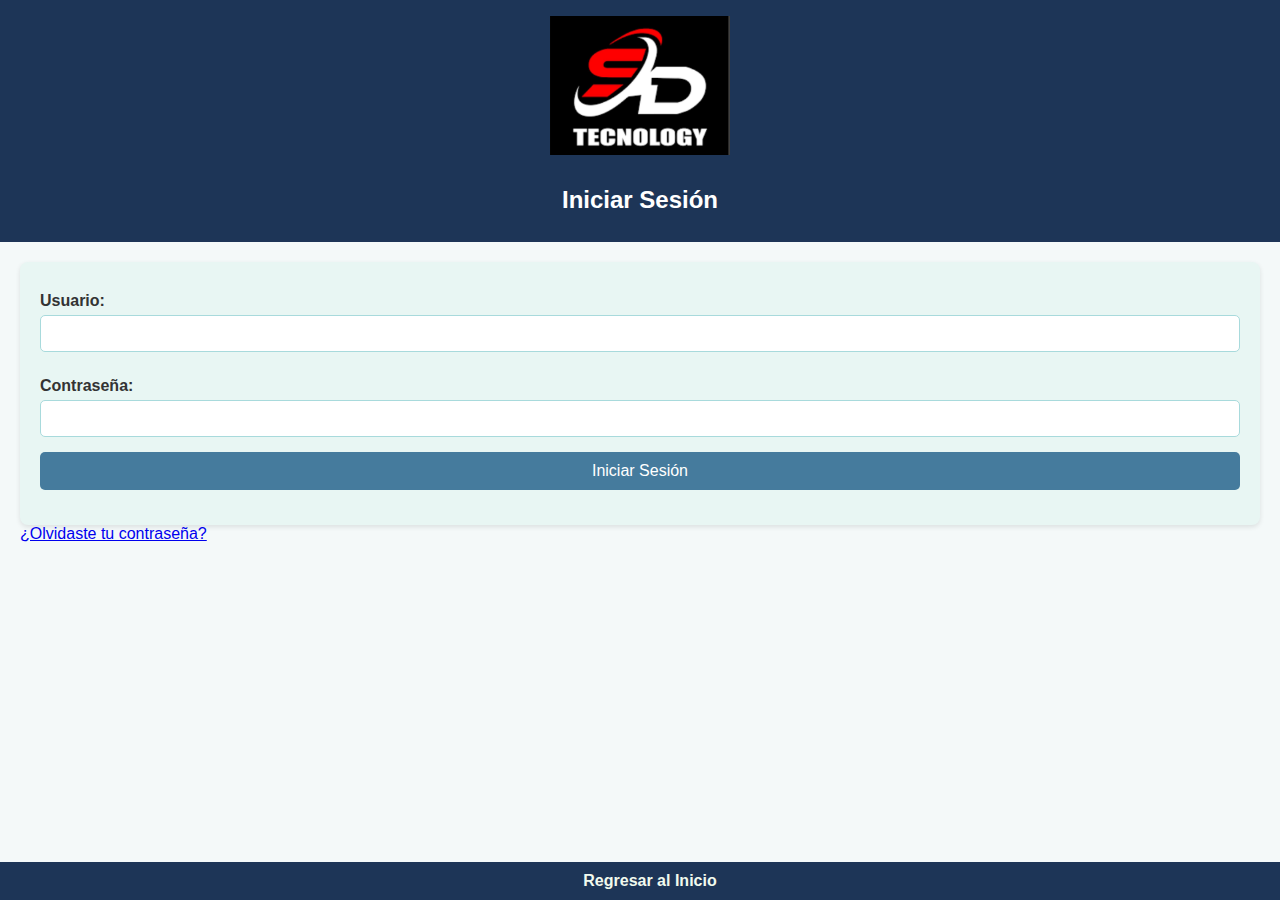
==== login.html @ 15df52c1 "Añadir proyecto" ====
<!DOCTYPE html>
<html lang="es">
<head>
    <meta charset="UTF-8">
    <meta name="viewport" content="width=device-width, initial-scale=1.0">
    <title>Iniciar Sesión</title>
    <link rel="stylesheet" href="estilos.css">
</head>
<body>
    <header>
        <img src="sd-technology.jpeg" alt="Logo SD Technology" class="logo-principal">
        <h1>Iniciar Sesión</h1>
    </header>
    <main>
        <form id="form-login">
            <label for="usuario">Usuario:</label>
            <input type="text" id="usuario" required>
            <label for="contrasena">Contraseña:</label>
            <input type="password" id="contrasena" required>
            <button type="button" onclick="iniciarSesion()">Iniciar Sesión</button>
        </form>
        <a href="recuperar.html" class="boton">¿Olvidaste tu contraseña?</a>
    </main>
    <footer>
        <a href="index.html" class="boton">Regresar al Inicio</a>
    </footer>
</body>
<script>
    function iniciarSesion() {
        alert("Inicio de sesión exitoso.");
        window.location.href = "inventario.html";
    }
</script>
</html>
---- estilos.css ----
body {
    font-family: Arial, sans-serif;
    margin: 0;
    padding: 0;
    background-color: #f4f9f9; /* Fondo claro */
    color: #333; /* Texto oscuro */
}

header {
    background-color: #1d3557; /* Azul oscuro */
    color: white;
    text-align: center;
    padding: 1em;
}

.logo-principal {
    max-width: 180px;
    margin-bottom: 15px;
}

h1 {
    font-size: 1.5em;
    margin: 0.5em 0;
}

main {
    padding: 20px;
}

form {
    background-color: #e8f6f3; /* Fondo suave */
    padding: 20px;
    border-radius: 8px;
    box-shadow: 0 2px 5px rgba(0, 0, 0, 0.1);
}

label {
    display: block;
    margin: 10px 0 5px;
    font-weight: bold;
}

input, button, select {
    width: 100%;
    padding: 10px;
    margin-bottom: 15px;
    border: 1px solid #a8dadc; /* Verde claro */
    border-radius: 5px;
    box-sizing: border-box;
}

button {
    background-color: #457b9d; /* Azul llamativo */
    color: white;
    font-size: 1em;
    border: none;
    cursor: pointer;
    transition: background-color 0.3s ease;
}

button:hover {
    background-color: #1d3557; /* Azul oscuro */
}

footer {
    background-color: #1d3557; /* Azul oscuro */
    color: white;
    text-align: center;
    padding: 10px;
    position: fixed;
    bottom: 0;
    width: 100%;
}

footer a {
    color: #f1faee; /* Blanco suave */
    margin: 0 10px;
    text-decoration: none;
    font-weight: bold;
}

footer a:hover {
    text-decoration: underline;
}

table {
    width: 100%;
    border-collapse: collapse;
    margin: 20px 0;
}

table th, table td {
    border: 1px solid #a8dadc; /* Verde claro */
    padding: 10px;
    text-align: left;
}

table th {
    background-color: #457b9d; /* Azul llamativo */
    color: white;
}

.red-social {
    max-width: 30px; /* Tamaño reducido */
    margin: 10px; /* Espaciado alrededor de las imágenes */
    transition: transform 0.3s ease; /* Efecto suave al pasar el cursor */
}

.red-social:hover {
    transform: scale(1.2); /* Aumenta el tamaño ligeramente al pasar el cursor */
}
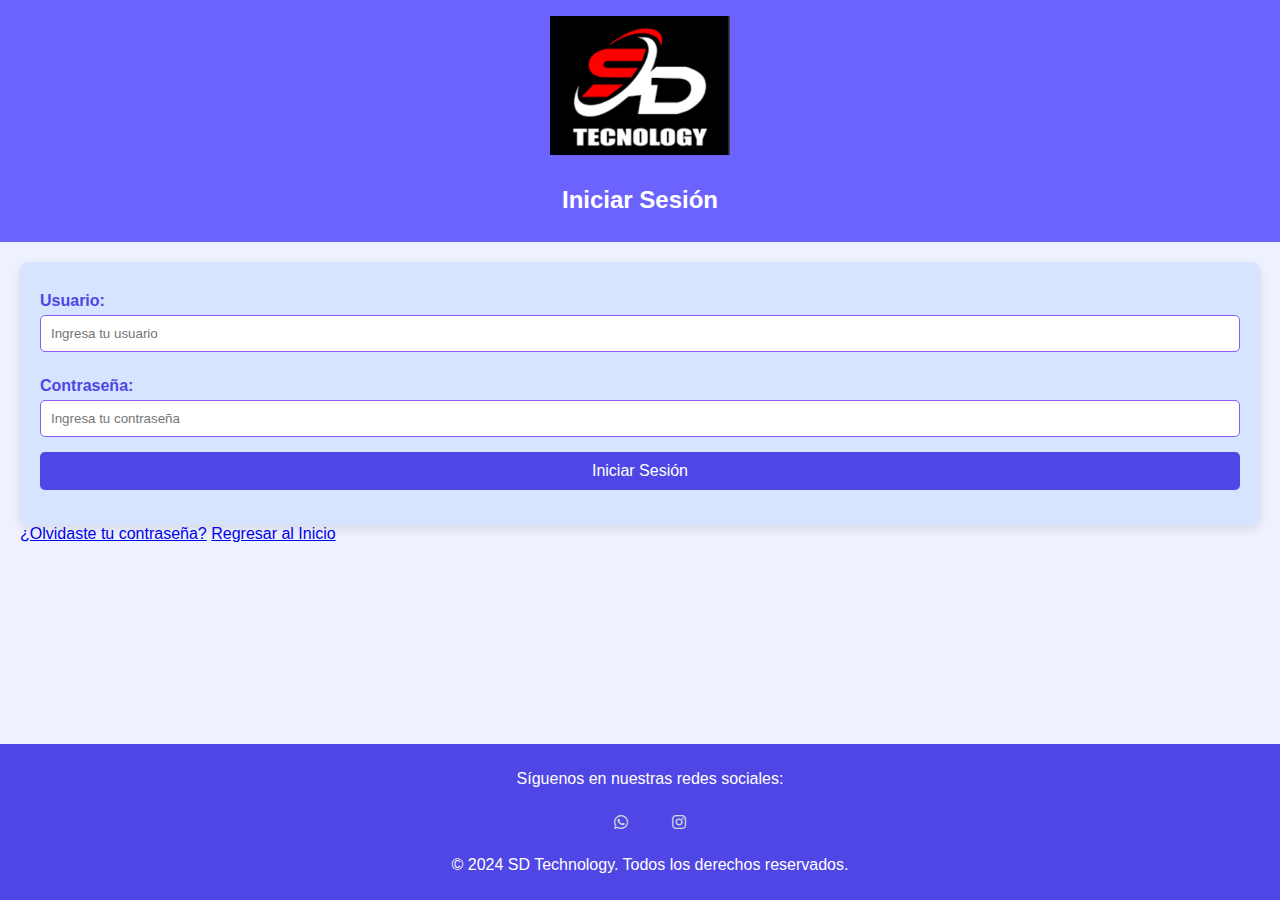
==== commit 1c02230a: "login" ====
--- a/login.html
+++ b/login.html
@@ -3,26 +3,39 @@
 <head>
     <meta charset="UTF-8">
     <meta name="viewport" content="width=device-width, initial-scale=1.0">
+    <meta name="description" content="Inicia sesión en SD Technology para acceder a tus servicios personalizados.">
+    <meta property="og:title" content="Iniciar Sesión - SD Technology">
+    <meta property="og:description" content="Accede a tu cuenta para gestionar servicios tecnológicos.">
+    <meta property="og:image" content="sd-technology.jpeg">
+    <meta property="og:url" content="https://tu-dominio.com/login.html">
+    <meta name="twitter:card" content="summary_large_image">
     <title>Iniciar Sesión</title>
     <link rel="stylesheet" href="estilos.css">
+    <link href="https://cdnjs.cloudflare.com/ajax/libs/font-awesome/6.0.0-beta3/css/all.min.css" rel="stylesheet">
 </head>
 <body>
     <header>
-        <img src="sd-technology.jpeg" alt="Logo SD Technology" class="logo-principal">
+        <img src="sd-technology.jpeg" alt="Logo de SD Technology" class="logo-principal">
         <h1>Iniciar Sesión</h1>
     </header>
     <main>
         <form id="form-login">
             <label for="usuario">Usuario:</label>
-            <input type="text" id="usuario" required>
+            <input type="text" id="usuario" placeholder="Ingresa tu usuario" required>
             <label for="contrasena">Contraseña:</label>
-            <input type="password" id="contrasena" required>
+            <input type="password" id="contrasena" placeholder="Ingresa tu contraseña" required>
             <button type="button" onclick="iniciarSesion()">Iniciar Sesión</button>
         </form>
-        <a href="recuperar.html" class="boton">¿Olvidaste tu contraseña?</a>
+        <nav id="opciones-adicionales">
+            <a href="recuperar.html" class="boton">¿Olvidaste tu contraseña?</a>
+            <a href="index.html" class="boton">Regresar al Inicio</a>
+        </nav>
     </main>
     <footer>
-        <a href="index.html" class="boton">Regresar al Inicio</a>
+        <p>Síguenos en nuestras redes sociales:</p>
+        <a href="https://wa.me/tu-numero" target="_blank"><i class="fab fa-whatsapp red-social"></i></a>
+        <a href="https://instagram.com/tu-cuenta" target="_blank"><i class="fab fa-instagram red-social"></i></a>
+        <p>&copy; 2024 SD Technology. Todos los derechos reservados.</p>
     </footer>
 </body>
 <script>
--- a/estilos.css
+++ b/estilos.css
@@ -1,13 +1,13 @@
 body {
-    font-family: Arial, sans-serif;
+    font-family: 'Comic Sans MS', sans-serif;
     margin: 0;
     padding: 0;
-    background-color: #f4f9f9; /* Fondo claro */
-    color: #333; /* Texto oscuro */
+    background-color: #eef2ff; /* Fondo azul claro */
+    color: #222; /* Texto más oscuro para mejor contraste */
 }
 
 header {
-    background-color: #1d3557; /* Azul oscuro */
+    background-color: #6c63ff; /* Morado vibrante */
     color: white;
     text-align: center;
     padding: 1em;
@@ -28,29 +28,30 @@
 }
 
 form {
-    background-color: #e8f6f3; /* Fondo suave */
+    background-color: #d6e4ff; /* Azul pastel suave */
     padding: 20px;
     border-radius: 8px;
-    box-shadow: 0 2px 5px rgba(0, 0, 0, 0.1);
+    box-shadow: 0 4px 10px rgba(0, 0, 0, 0.1);
 }
 
 label {
     display: block;
     margin: 10px 0 5px;
     font-weight: bold;
+    color: #4f46e5; /* Azul fuerte */
 }
 
 input, button, select {
     width: 100%;
     padding: 10px;
     margin-bottom: 15px;
-    border: 1px solid #a8dadc; /* Verde claro */
+    border: 1px solid #8b5cf6; /* Morado suave */
     border-radius: 5px;
     box-sizing: border-box;
 }
 
 button {
-    background-color: #457b9d; /* Azul llamativo */
+    background-color: #4f46e5; /* Azul fuerte */
     color: white;
     font-size: 1em;
     border: none;
@@ -59,11 +60,11 @@
 }
 
 button:hover {
-    background-color: #1d3557; /* Azul oscuro */
+    background-color: #312e81; /* Azul oscuro */
 }
 
 footer {
-    background-color: #1d3557; /* Azul oscuro */
+    background-color: #4f46e5; /* Azul fuerte */
     color: white;
     text-align: center;
     padding: 10px;
@@ -73,7 +74,7 @@
 }
 
 footer a {
-    color: #f1faee; /* Blanco suave */
+    color: #d1d5db; /* Gris claro */
     margin: 0 10px;
     text-decoration: none;
     font-weight: bold;
@@ -90,13 +91,13 @@
 }
 
 table th, table td {
-    border: 1px solid #a8dadc; /* Verde claro */
+    border: 1px solid #8b5cf6; /* Morado suave */
     padding: 10px;
     text-align: left;
 }
 
 table th {
-    background-color: #457b9d; /* Azul llamativo */
+    background-color: #6c63ff; /* Morado vibrante */
     color: white;
 }
 
@@ -109,3 +110,4 @@
 .red-social:hover {
     transform: scale(1.2); /* Aumenta el tamaño ligeramente al pasar el cursor */
 }
+
